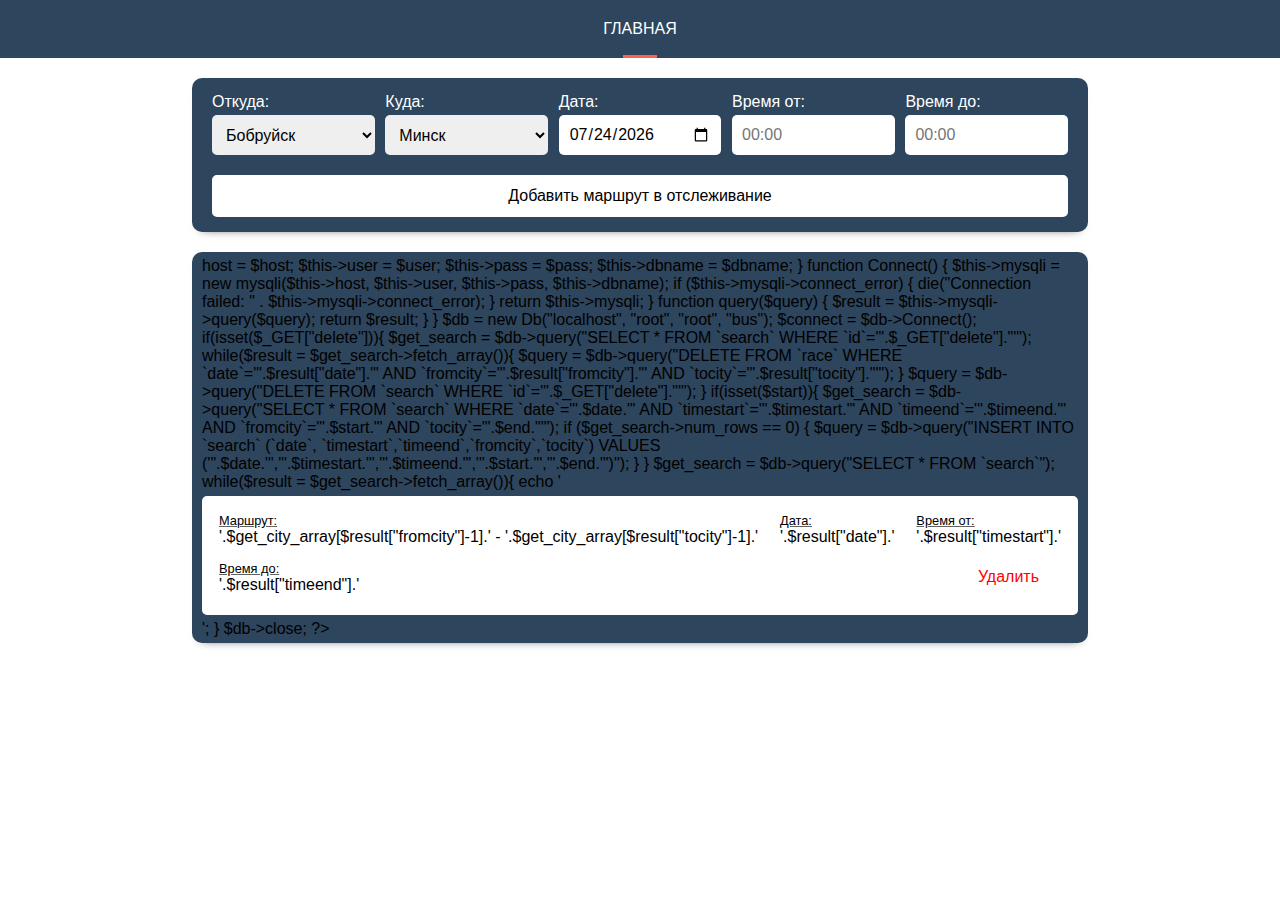
==== search/index.html @ b2e07cf0 "TarakaN27" ====
<!DOCTYPE html>
<html>
<head>
	<meta charset="utf-8">
	<meta name="viewport" content="width=device-width, initial-scale=1">
	<title>Заказать маршрутку</title>
	<link rel="stylesheet" type="text/css" href="css/style.css">
</head>
<body>
	<header>
		<a href="#">Главная</a>
	</header>
	<section id="search">
		<form class="search_form" action="/" method="post">
			<div class="column">
				<label>Откуда:</label>
				<select name="start">
					<option value="1" selected>Бобруйск</option>
					<option value="2">Минск</option>
				</select>
			</div>
			<div class="column">
				<label>Куда:</label>
				<select name="end">
					<option value="2" selected>Минск</option>
				</select>
			</div>
			<div class="column">
				<label>Дата:</label>
				<input type="date" name="date" required>
			</div>
			<div class="column">
				<label>Время от:</label>
				<input type="text" name="timestart" required placeholder="00:00">
			</div>
			<div class="column">
				<label>Время до:</label>
				<input type="text" name="timeend" required placeholder="00:00">
			</div>
			<div class="column btn">
				<input type="submit" value="Добавить маршрут в отслеживание">
			</div>
		</form>
	</section>
	<section id="results">
		<div class="results-items"><span style="color:#fff; text-align:center;">Получаю данные о рейсах...</span></div>
	</section>

<script type="text/javascript" src="js/jquery-3.6.0.min.js"></script>
<script type="text/javascript" src="js/jquery.mask.js"></script>
<script>
$(document).ready( function() {
	var d = new Date();
	var month = d.getMonth()+1;
	var day = d.getDate();
	var output = d.getFullYear()+'-'+(month<10 ?'0':'')+month+'-'+(day<10?'0':'')+day;

	$('input[name="timestart"]').mask('00:00', {'translation': {0: {pattern: /[0-9*]/}}});
	$('input[name="timeend"]').mask('00:00', {'translation': {0: {pattern: /[0-9*]/}}});

    $('input[type="date"]').val(output);

    $('select').change(function(){
    	var start = $("select[name='start']").val();
    	if(start == 1) {
    		$("select[name='end'] option[value='1']").remove();
    		$("select[name='end']").append($('<option>', {
			    value: 2,
			    text: 'Минск'
			}))
    	}
    	if(start == 2) {
    		$("select[name='end'] option[value='2']").remove();
    		$("select[name='end']").append($('<option>', {
			    value: 1,
			    text: 'Бобруйск'
			}))
    	}
    });

    $.ajax({
		url: 'db.php',
		method: 'get',
		data: $(this).serialize(),
		success: function(data){
			$(".results-items").html(data);
		}
	});
});

$(document).on('click','.delete', function(){
    $(".results-items").html("<span style='color:#fff; text-align:center;'>Обновляю список...</span>");
	$.ajax({
		url: 'db.php',
		method: 'get',
		data: {'delete':$(this).attr("data-id")},
		success: function(data){
			$(".results-items").html(data);
		}
	});
});

$(".search_form").on("submit", function(e){
	e.preventDefault();
	$(".results-items").html("<span style='color:#fff; text-align:center;'>Обновляю список...</span>");
	$.ajax({
		url: 'db.php',
		method: 'get',
		data: $(this).serialize(),
		success: function(data){
			$(".results-items").html(data);
		}
	});
});
</script>


</body>
</html>
---- search/css/style.css ----
html, body {
	margin:0;
	padding:0;
}
* {
	text-decoration: none;
	font-family: Arial;
}
header {
	width: 100%;
	background-color: #2d455d;
	display: flex;
    align-items: center;
    justify-content: center;
}
header a{
	color: #fff;
	padding: 20px;
	text-transform: uppercase;
	transition: 300ms;
	position: relative;
}
header a:before,
header a:after{
    content: '';
    position: absolute;
    bottom: 0%;
    width: 15%;
    height: 3px;
    background: tomato;
    transition: .3s;
}
header a:before{
     left: 50%;    
}
header a:after{
    right: 50%;    
}
header a:hover:before,
header a:hover:after{    
    width: 50%;    
}
article#wrapper {
	display: flex;
    width: 80%;
    justify-content: space-between;
    margin: auto;
}
section {
	width: 70%;
	margin: 20px auto;
	background-color: #2d455d;
    border-radius: 10px;
    box-shadow: 0px 6px 10px -10px #000;
}
#search .search_form {
	display: flex;
    flex-direction: row;
    justify-content: space-between;
    flex-wrap: wrap;
    padding: 10px 20px;
}
#search .column {
	width: 19%;
    display: flex;
    flex-direction: column;
    justify-content: center;
    margin: 5px 0;
}
#search .column.btn {
	width: 100%;
    margin: 15px 0 5px;
}
#search .search_form label {
	font-size: 16px;
	margin-bottom: 4px;
	color: #fff;
}
#search .search_form input, #search .search_form select {
	border: none;
    padding: 10px 10px;
    border-radius: 5px;
    font-size: 16px;
    height: -webkit-fill-available;
    transition: 300ms;
}
#search .search_form input:focus-visible, #search .search_form select:focus-visible {
	outline: none;
}
#search .search_form input[type="submit"] {
	margin: auto;
	width: 100%;
	background-color: #fff;
	border: 2px solid #fff;
	cursor: pointer;
	transition: 300ms;
}
#search .search_form input[type="submit"]:hover {
	background-color: #2d455d;
	color: #fff;
}
#results .results-items {
    display: flex;
    flex-direction: column;
    padding: 5px 10px;
}
#results .results-item {
    display: flex;
    position: relative;
    flex-wrap: wrap;
    justify-content: space-between;
    background-color: #fff;
    border-radius: 5px;
    padding: 10px;
    margin: 5px 0;
    transition: 300ms;
    border: 2px solid #fff;
}
#results .results-item:hover {
	background-color: #2d455d;
}
#results .results-item>a {
	position: absolute;
    width: 100%;
    height: 100%;
    top: 0;
    left: 0;
}
#results .results-item div {
    display: flex;
    flex-direction: column;
    margin: 5px 0;
    padding: 0 5px;
    transition: 300ms;
    justify-content: center;
}
#results .results-item .button-del .delete {
    color: #f00;
    border: 2px solid #fff;
    border-radius: 7px;
    padding: 10px 20px;
    transition: 300ms;
    cursor: pointer;
}
#results .results-item:hover .button-del .delete {
    color: #fff;
}
#results .results-item:hover .button-del .delete:hover {
    color: #f00;
    border: 2px solid #f00;
}
#results .results-item div .title {
    font-size: 0.8em;
    text-decoration: underline #616161;
    color: #616161;
}
#results .results-item div .title {
    color: #000;
}
#results .results-item:hover div .title{
	color: #fff;
	text-decoration: underline #fff;
}
#results .results-item:hover div .text{
	color: #fff;
}
@media screen and (max-width: 1024px) {
	section {
		width: 70%;
	}
}
@media screen and (max-width: 768px) {
	section {
		width: 95%;
	}
	#search .column {
		margin-top: 10px;
	}
}

@media screen and (max-width: 426px) {
	#search .column {
		width: 100%;
		margin-top: 10px;
	}
	#results .results-item {
		justify-content: space-between;
	}
}
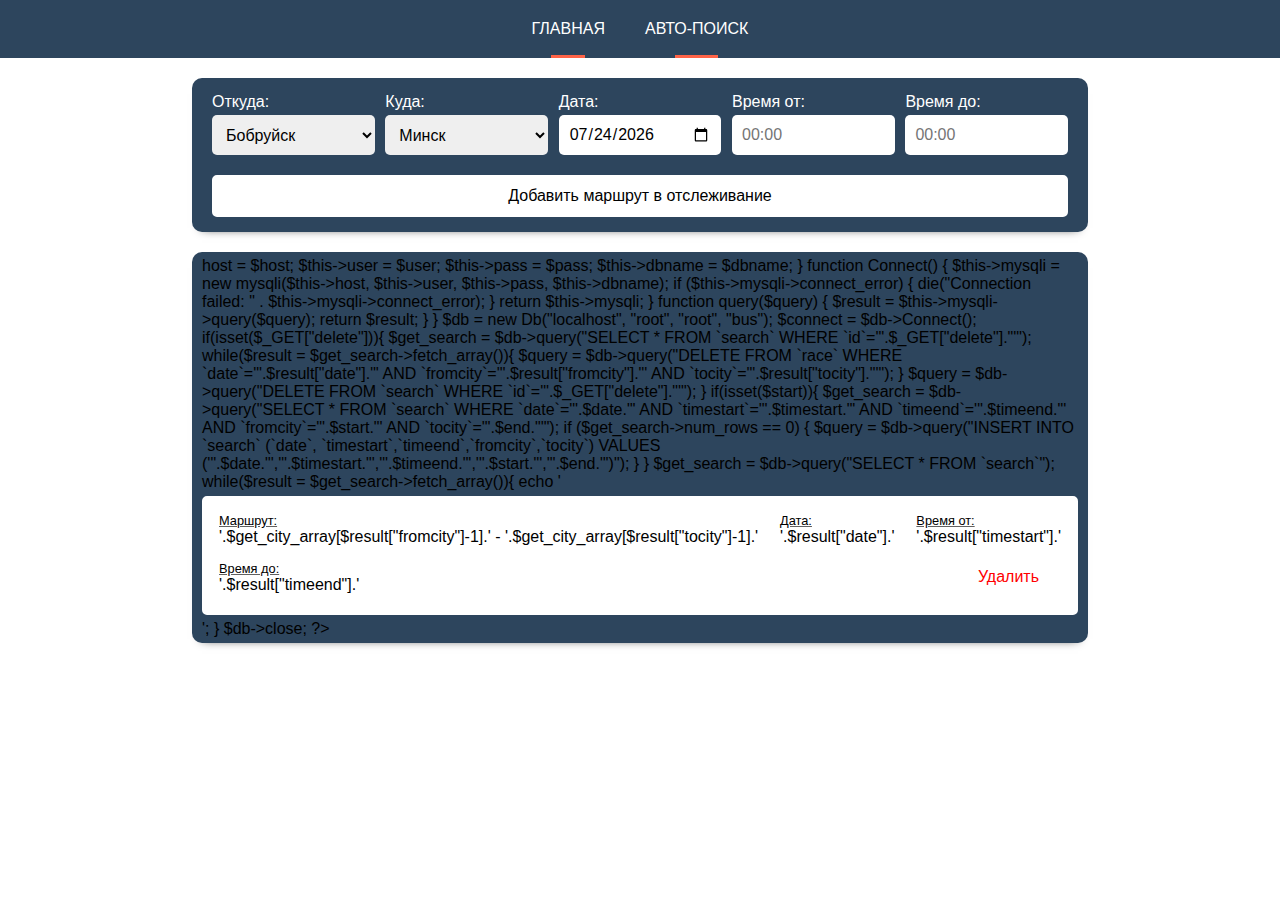
==== commit 0f074d61: "TarakaN27" ====
--- a/search/index.html
+++ b/search/index.html
@@ -8,7 +8,8 @@
 </head>
 <body>
 	<header>
-		<a href="#">Главная</a>
+		<a href="/">Главная</a>
+		<a href="/search/">Авто-поиск</a>
 	</header>
 	<section id="search">
 		<form class="search_form" action="/" method="post">
